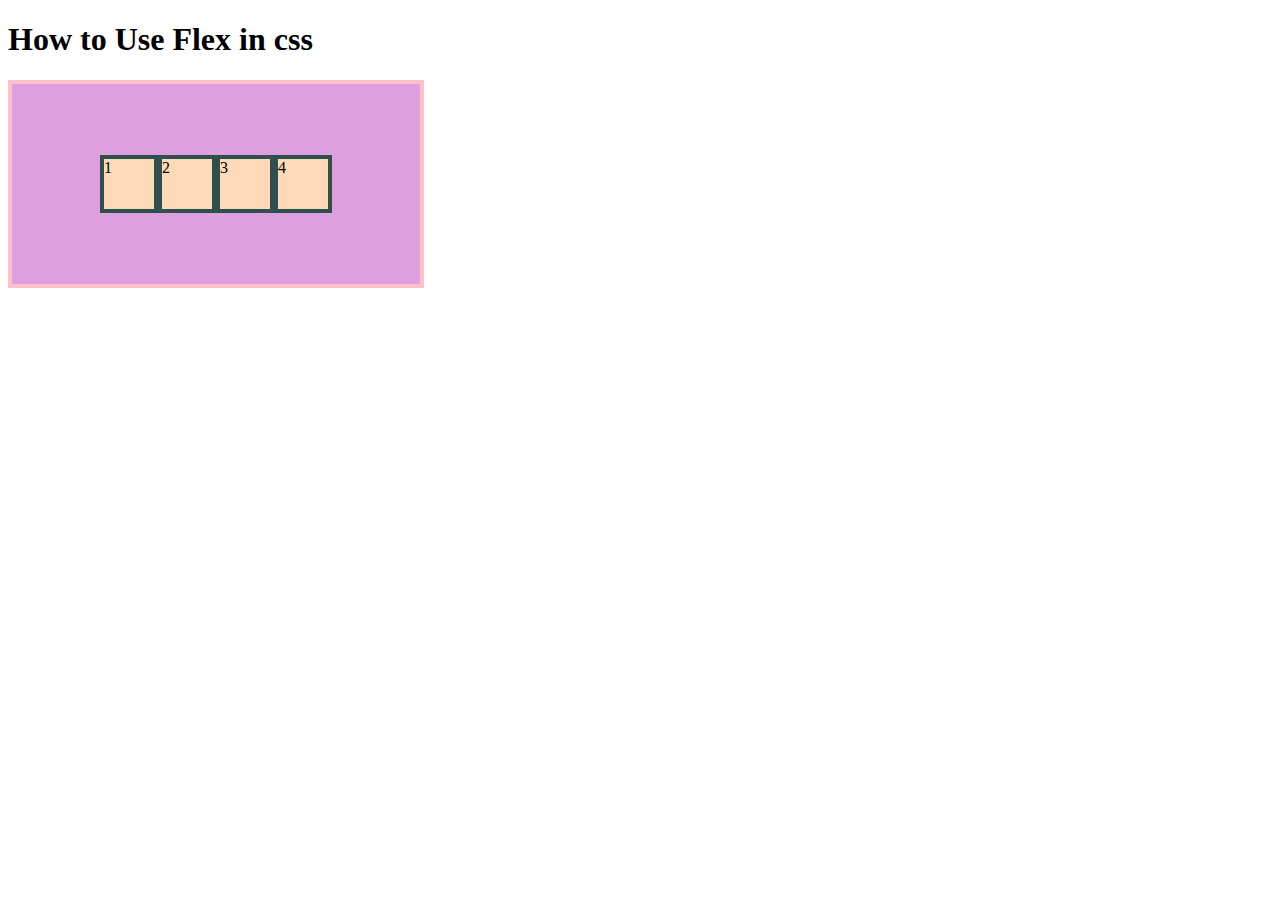
==== recipes/practice_flexbox/index.html @ 318bdfac "Updated filename" ====
<!DOCTYPE html>
<html lang="en">
<head>
  <meta charset="UTF-8">
  <meta http-equiv="X-UA-Compatible" content="IE=edge">
  <meta name="viewport" content="width=device-width, initial-scale=1.0">
  <title>How to use Flex</title>
  <link rel="stylesheet" href="style.css">
</head>
<body>

  <header>
    <h1>How to Use Flex in css</h1>
  </header>

  <div class="flex-container">
    <div class="one">1</div>
    <div class="two">2</div>
    <div class="three">3</div>
    <div class="four">4</div>
    <!-- <div class="five">5</div>
    <div class="six">6</div>
    <div class="seven">7</div>
    <div class="eight">8</div>
    <div class="nine">9</div>
    <div class="ten">10</div>
    <div class="eleven">11</div>
    <div class="twelve">12</div>
    <div class="one">1</div>
    <div class="two">2</div>
    <div class="three">3</div>
    <div class="four">4</div>
    <div class="five">5</div>
    <div class="six">6</div>
    <div class="seven">7</div>
    <div class="eight">8</div>
    <div class="nine">9</div>
    <div class="ten">10</div>
    <div class="eleven">11</div>
    <div class="twelve">12</div> -->
  </div>

</body>
</html>
---- recipes/practice_flexbox/style.css ----
.flex-container {
  display: flex;
  background-color: plum;
  border: 4px solid pink;
  height: 200px;
  width: 408px;
  /* flex-direction: row; */
  justify-content: center;
    /* align the items on the main axis */
  align-items: center;
    /* align the items on the cross axis */
  align-content: center;
    /* controls space between flex lines on the cross axis */
  /* padding: 4px; */
  /* gap: 8px; */
  /* flex-direction: column; */
  /* flex-wrap: wrap; */
  flex-flow: row wrap; 
    /* combination of flex-direction and flex-wrap*/
}

/* this selector selects all divs inside of .flex-container */
.flex-container div{
  background: peachpuff;
  border: 4px solid darkslategray;
  height: 50px;
  width: 50px;
  /* flex-grow: 1;  */
    /* causes the flex-items to fill the available space and will change depending on flex-direction */
  /* flex-shrink: 1;  */
    /* causes the flex-items to shrink to fit the available space and will change depending on flex-direction */
  /* flex: initial; */
    /* same as <flex: 0 1 auto> and resets the item to the initial values of flexbox */
  /* flex: none; */
    /* same as <flex: 0 0 auto> and items cannot grow/shrink, they will only adjust by basis */
}

.one {
  /* align-self: flex-start; */
    /* controls alignment of an individual flex item on the cross axis */
  /* height: 100px; */
  /* width: 100px; */
  /* font-size: 50px; */
  /* flex-grow: 1; */
  /* flex-basis: 40%; */
  /* order: 3; */
}

.two {
  /* align-self: center; */
  /* flex-grow: 2; */
  /* order: 1; */
}

.three {
  /* align-self: center; */
  /* flex-basis: 0; */
  /* order: 2; */
}

.four {
  /* align-self: flex-end; */
  /* flex-shrink: 1; */
  /* order: 4; */
}

.twelve {
  /* flex-grow: 1; */
}

/* @media (min-width: 600px) {
  .four {
    order: 1;
  }
} */
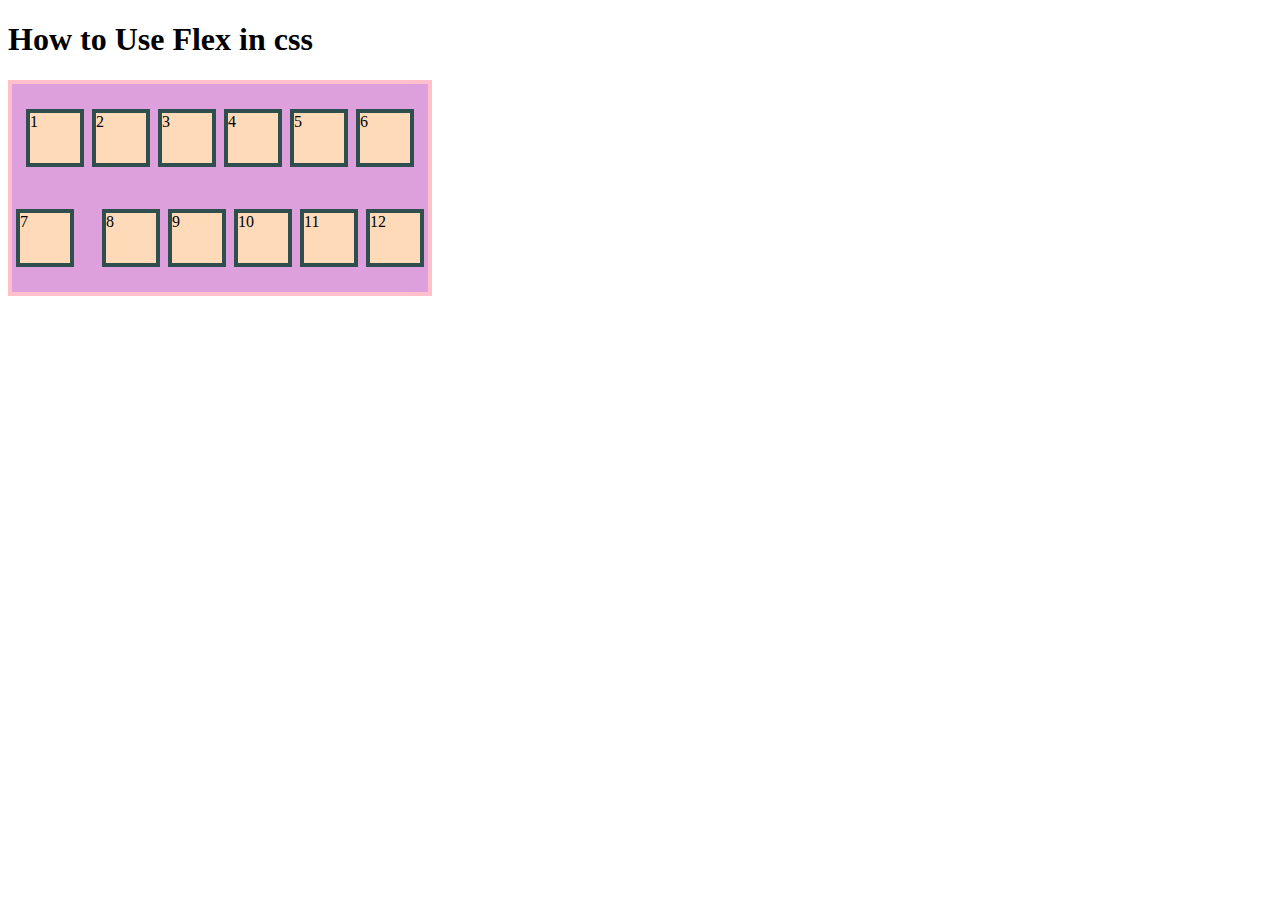
==== commit c4cad649: "Practiced flex alignment" ====
--- a/recipes/practice_flexbox/index.html
+++ b/recipes/practice_flexbox/index.html
@@ -18,7 +18,7 @@
     <div class="two">2</div>
     <div class="three">3</div>
     <div class="four">4</div>
-    <!-- <div class="five">5</div>
+    <div class="five">5</div>
     <div class="six">6</div>
     <div class="seven">7</div>
     <div class="eight">8</div>
@@ -26,18 +26,10 @@
     <div class="ten">10</div>
     <div class="eleven">11</div>
     <div class="twelve">12</div>
-    <div class="one">1</div>
-    <div class="two">2</div>
-    <div class="three">3</div>
-    <div class="four">4</div>
-    <div class="five">5</div>
-    <div class="six">6</div>
-    <div class="seven">7</div>
-    <div class="eight">8</div>
-    <div class="nine">9</div>
-    <div class="ten">10</div>
-    <div class="eleven">11</div>
-    <div class="twelve">12</div> -->
+  </div>
+
+  <div>
+    
   </div>
 
 </body>
--- a/recipes/practice_flexbox/style.css
+++ b/recipes/practice_flexbox/style.css
@@ -4,19 +4,25 @@
   border: 4px solid pink;
   height: 200px;
   width: 408px;
+  padding: 4px;
+  column-gap: 8px;
+  /* row-gap: 2px; */
+  /* gap: 8px; */
+    /* combination of column-gap & row-gap */
   /* flex-direction: row; */
-  justify-content: center;
-    /* align the items on the main axis */
-  align-items: center;
-    /* align the items on the cross axis */
-  align-content: center;
-    /* controls space between flex lines on the cross axis */
-  /* padding: 4px; */
-  /* gap: 8px; */
-  /* flex-direction: column; */
   /* flex-wrap: wrap; */
   flex-flow: row wrap; 
     /* combination of flex-direction and flex-wrap*/
+  justify-content: center;
+    /* aligns the items on the main axis */
+  align-items: flex-end;
+    /* aligns the items on the cross axis */
+    /* <align-content: center> will overwrite */
+  align-content: space-around;
+    /* controls space between flex lines on the cross axis */
+    /* for this to work you need more height in container 
+      than is requireed to display the items */
+  
 }
 
 /* this selector selects all divs inside of .flex-container */
@@ -37,7 +43,7 @@
 
 .one {
   /* align-self: flex-start; */
-    /* controls alignment of an individual flex item on the cross axis */
+    /* aligns an individual flex item on the cross axis */
   /* height: 100px; */
   /* width: 100px; */
   /* font-size: 50px; */
@@ -64,12 +70,15 @@
   /* order: 4; */
 }
 
-.twelve {
+.seven {
   /* flex-grow: 1; */
+  margin-right: auto;
+    /* this allows you to break out an indiv item */
 }
 
 /* @media (min-width: 600px) {
   .four {
     order: 1;
   }
-} */+} */
+
